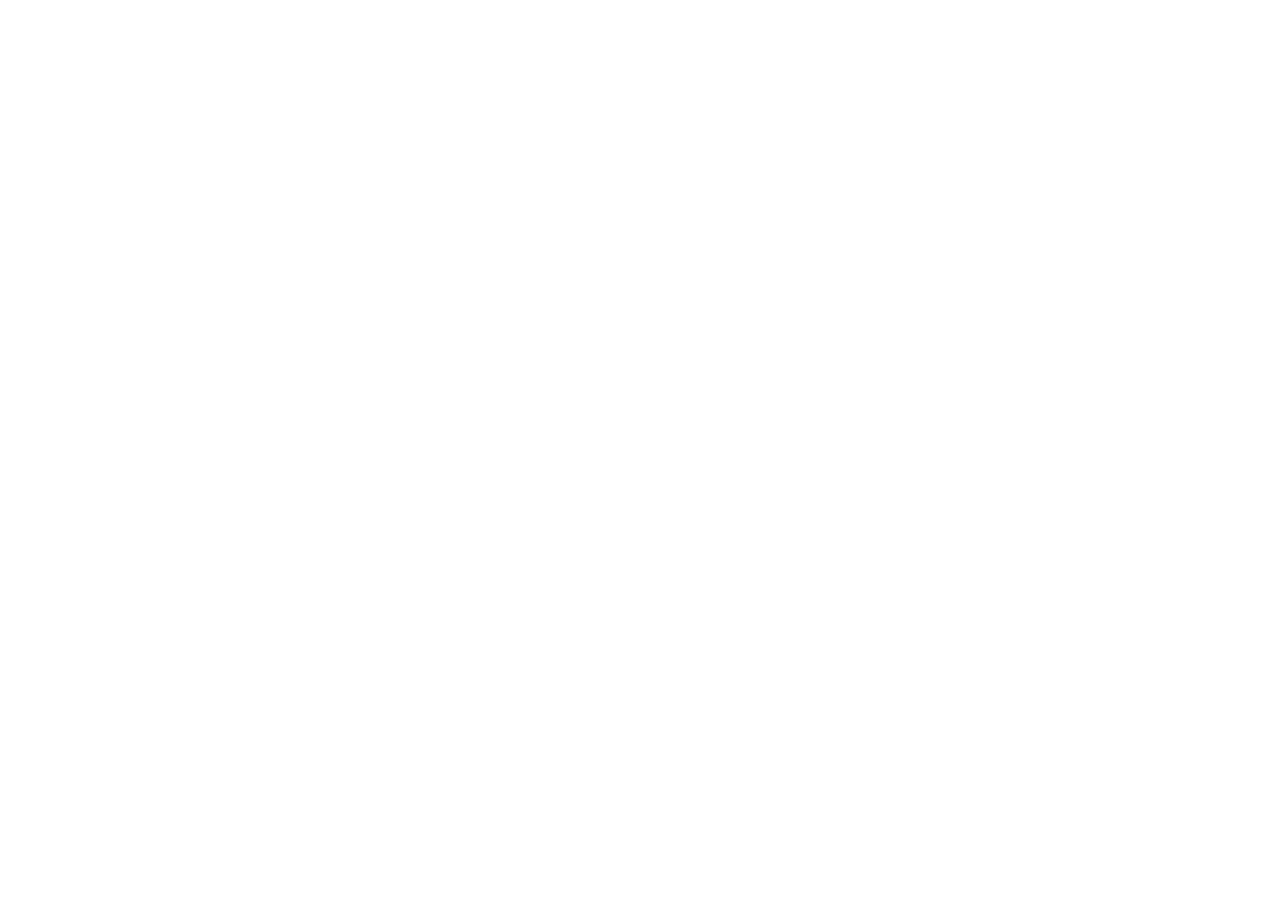
==== demo.html @ 74fb7bc3 "new website" ====
<!DOCTYPE html>
<html lang="en">
	<head>
		<title>three.js ar - hit test</title>
		<meta charset="utf-8">
		<meta name="viewport" content="width=device-width, initial-scale=1.0, user-scalable=no">
		<link type="text/css" rel="stylesheet" href="main.css">
	</head>
	<body>


		<script type="module">

			import * as THREE from './js/three/three.module.js';
			import { ARButton } from './js/three/webxr/ARButton.js';

			let container;
			let camera, scene, renderer;
			let controller;

			let reticle;

			let hitTestSource = null;
			let hitTestSourceRequested = false;

			init();
			animate();

			function init() {

				container = document.createElement( 'div' );
				document.body.appendChild( container );

				scene = new THREE.Scene();

				camera = new THREE.PerspectiveCamera( 70, window.innerWidth / window.innerHeight, 0.01, 20 );

				const light = new THREE.HemisphereLight( 0xffffff, 0xbbbbff, 1 );
				light.position.set( 0.5, 1, 0.25 );
				scene.add( light );

				//

				renderer = new THREE.WebGLRenderer( { antialias: true, alpha: true } );
				renderer.setPixelRatio( window.devicePixelRatio );
				renderer.setSize( window.innerWidth, window.innerHeight );
				renderer.xr.enabled = true;
				container.appendChild( renderer.domElement );

				//

				document.body.appendChild( ARButton.createButton( renderer, { requiredFeatures: [ 'hit-test' ] } ) );

				//

				const geometry = new THREE.PlaneBufferGeometry( width = 0.75,height=0.5);

				function onSelect() {

					if ( reticle.visible ) {

						const material = new THREE.MeshBasicMaterial( { color: 0x2AB05F } );
						const mesh = new THREE.Mesh( geometry, material );
						mesh.position.setFromMatrixPosition( reticle.matrix );//PINBOARD
						// mesh.scale.y = Math.random() * 2 + 1;
						scene.add( mesh );

					}

				}

				controller = renderer.xr.getController( 0 );
				controller.addEventListener( 'select', onSelect );
				scene.add( controller );

				reticle = new THREE.Mesh(
					new THREE.RingBufferGeometry( 0.15, 0.2, 32 ).rotateX( - Math.PI / 2 ),
					new THREE.MeshBasicMaterial()
				);
				reticle.matrixAutoUpdate = false;
				reticle.visible = false;
				scene.add( reticle );

				//

				window.addEventListener( 'resize', onWindowResize, false );

			}

			function onWindowResize() {

				camera.aspect = window.innerWidth / window.innerHeight;
				camera.updateProjectionMatrix();

				renderer.setSize( window.innerWidth, window.innerHeight );

			}

			//

			function animate() {

				renderer.setAnimationLoop( render );

			}

			function render( timestamp, frame ) {

				if ( frame ) {

					const referenceSpace = renderer.xr.getReferenceSpace();
					const session = renderer.xr.getSession();

					if ( hitTestSourceRequested === false ) {

						session.requestReferenceSpace( 'viewer' ).then( function ( referenceSpace ) {

							session.requestHitTestSource( { space: referenceSpace } ).then( function ( source ) {

								hitTestSource = source;

							} );

						} );

						session.addEventListener( 'end', function () {

							hitTestSourceRequested = false;
							hitTestSource = null;

						} );

						hitTestSourceRequested = true;

					}

					if ( hitTestSource ) {

						const hitTestResults = frame.getHitTestResults( hitTestSource );

						if ( hitTestResults.length ) {

							const hit = hitTestResults[ 0 ];

							reticle.visible = true;
							reticle.matrix.fromArray( hit.getPose( referenceSpace ).transform.matrix );

						} else {

							reticle.visible = false;

						}

					}

				}

				renderer.render( scene, camera );

			}

		</script>
	</body>
</html>
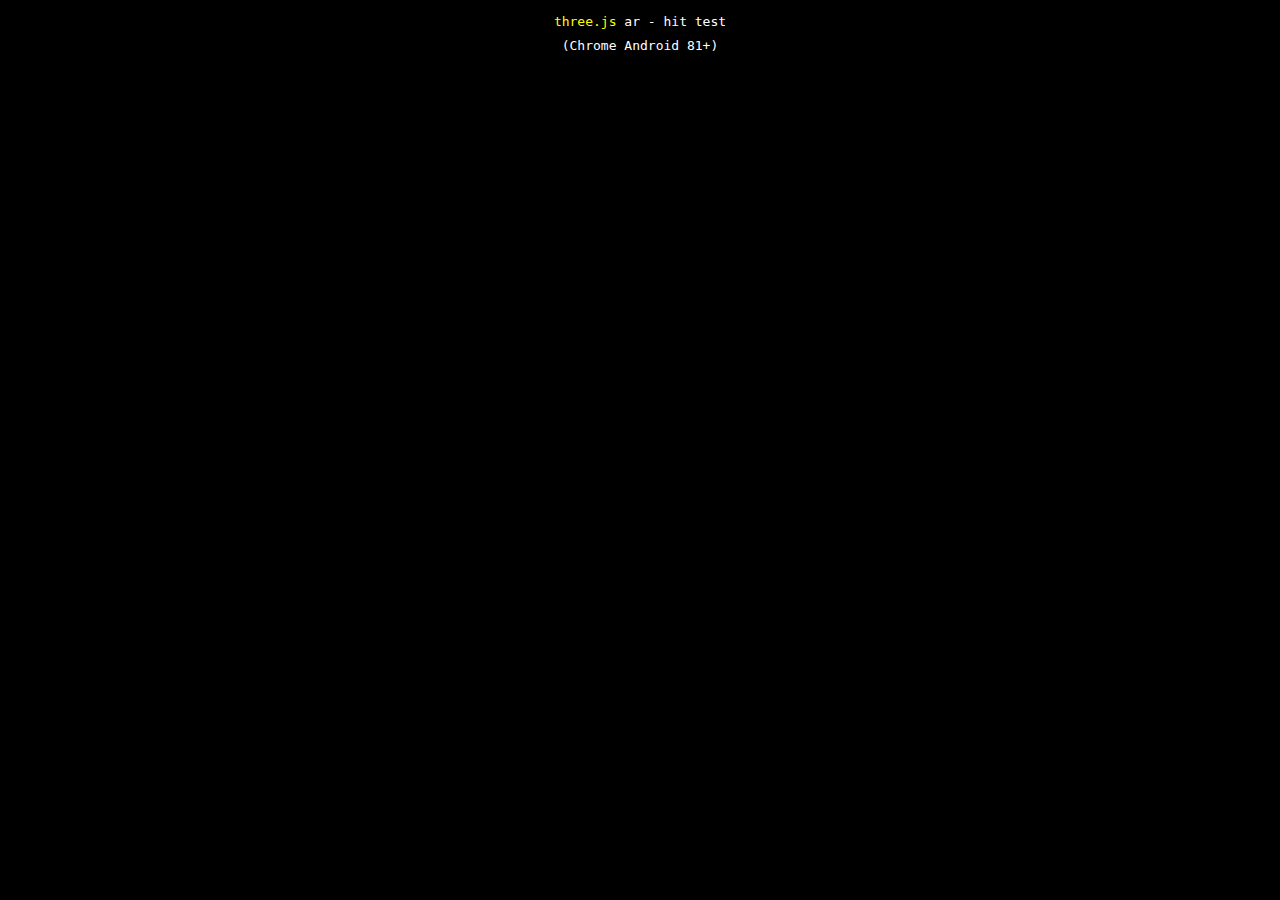
==== commit 06d52040: "new demo" ====
--- a/demo.html
+++ b/demo.html
@@ -4,16 +4,18 @@
 		<title>three.js ar - hit test</title>
 		<meta charset="utf-8">
 		<meta name="viewport" content="width=device-width, initial-scale=1.0, user-scalable=no">
-		<link type="text/css" rel="stylesheet" href="main.css">
+		<link type="text/css" rel="stylesheet" href="./style/demo.css">
 	</head>
 	<body>
 
+		<div id="info">
+			<a href="https://threejs.org" target="_blank" rel="noopener">three.js</a> ar - hit test<br/>(Chrome Android 81+)
+		</div>
 
 		<script type="module">
 
-			import * as THREE from './js/three/three.module.js';
+            import * as THREE from './js/three/three.module.js';
 			import { ARButton } from './js/three/webxr/ARButton.js';
-
 			let container;
 			let camera, scene, renderer;
 			let controller;
@@ -53,15 +55,20 @@
 
 				//
 
-				const geometry = new THREE.PlaneBufferGeometry( width = 0.75,height=0.5);
+				// const geometry = new THREE.PlaneGeometry( 0.1, 0.1, 0.2, 32 ).translate( 0, 0.1, 0 );
+				const geometry = new THREE.PlaneGeometry(0.75,0.5);
+				var loader=new THREE.TextureLoader();
+    			var Texture = loader.load("info.jpg"); 
+				// const geometry = new THREE.PlaneGeometry( width = 0.75,height=0.5);
 
 				function onSelect() {
 
 					if ( reticle.visible ) {
 
-						const material = new THREE.MeshBasicMaterial( { color: 0x2AB05F } );
+						// const material = new THREE.MeshPhongMaterial( { color: 0xffffff * Math.random() } );
+						var material = new THREE.MeshBasicMaterial({map:Texture}); 
 						const mesh = new THREE.Mesh( geometry, material );
-						mesh.position.setFromMatrixPosition( reticle.matrix );//PINBOARD
+						mesh.position.setFromMatrixPosition( reticle.matrix );
 						// mesh.scale.y = Math.random() * 2 + 1;
 						scene.add( mesh );
 
@@ -74,7 +81,7 @@
 				scene.add( controller );
 
 				reticle = new THREE.Mesh(
-					new THREE.RingBufferGeometry( 0.15, 0.2, 32 ).rotateX( - Math.PI / 2 ),
+					new THREE.RingGeometry( 0.15, 0.2, 32 ).rotateX( - Math.PI / 2 ),
 					new THREE.MeshBasicMaterial()
 				);
 				reticle.matrixAutoUpdate = false;
@@ -83,7 +90,7 @@
 
 				//
 
-				window.addEventListener( 'resize', onWindowResize, false );
+				window.addEventListener( 'resize', onWindowResize );
 
 			}
 
--- a/style/demo.css
+++ b/style/demo.css
@@ -0,0 +1,80 @@
+body {
+	margin: 0;
+	background-color: #000;
+	color: #fff;
+	font-family: Monospace;
+	font-size: 13px;
+	line-height: 24px;
+	overscroll-behavior: none;
+}
+
+a {
+	color: #ff0;
+	text-decoration: none;
+}
+
+a:hover {
+	text-decoration: underline;
+}
+
+button {
+	cursor: pointer;
+	text-transform: uppercase;
+}
+
+#info {
+	position: absolute;
+	top: 0px;
+	width: 100%;
+	padding: 10px;
+	box-sizing: border-box;
+	text-align: center;
+	-moz-user-select: none;
+	-webkit-user-select: none;
+	-ms-user-select: none;
+	user-select: none;
+	pointer-events: none;
+	z-index: 1; /* TODO Solve this in HTML */
+}
+
+a, button, input, select {
+	pointer-events: auto;
+}
+
+.dg.ac {
+	-moz-user-select: none;
+	-webkit-user-select: none;
+	-ms-user-select: none;
+	user-select: none;
+	z-index: 2 !important; /* TODO Solve this in HTML */
+}
+
+#overlay {
+	position: absolute;
+	z-index: 2;
+	top: 0;
+	left: 0;
+	width: 100%;
+	height: 100%;
+	display: flex;
+	align-items: center;
+	justify-content: center;
+	background: rgba(0,0,0,0.7);
+}
+
+	#overlay button {
+		background: #ffffff;
+		border: 0;
+		color: #000000;
+		padding: 16px 20px;
+		text-transform: uppercase;
+		cursor: pointer;
+	}
+
+#notSupported {
+	width: 50%;
+	margin: auto;
+	background-color: #f00;
+	margin-top: 20px;
+	padding: 10px;
+}